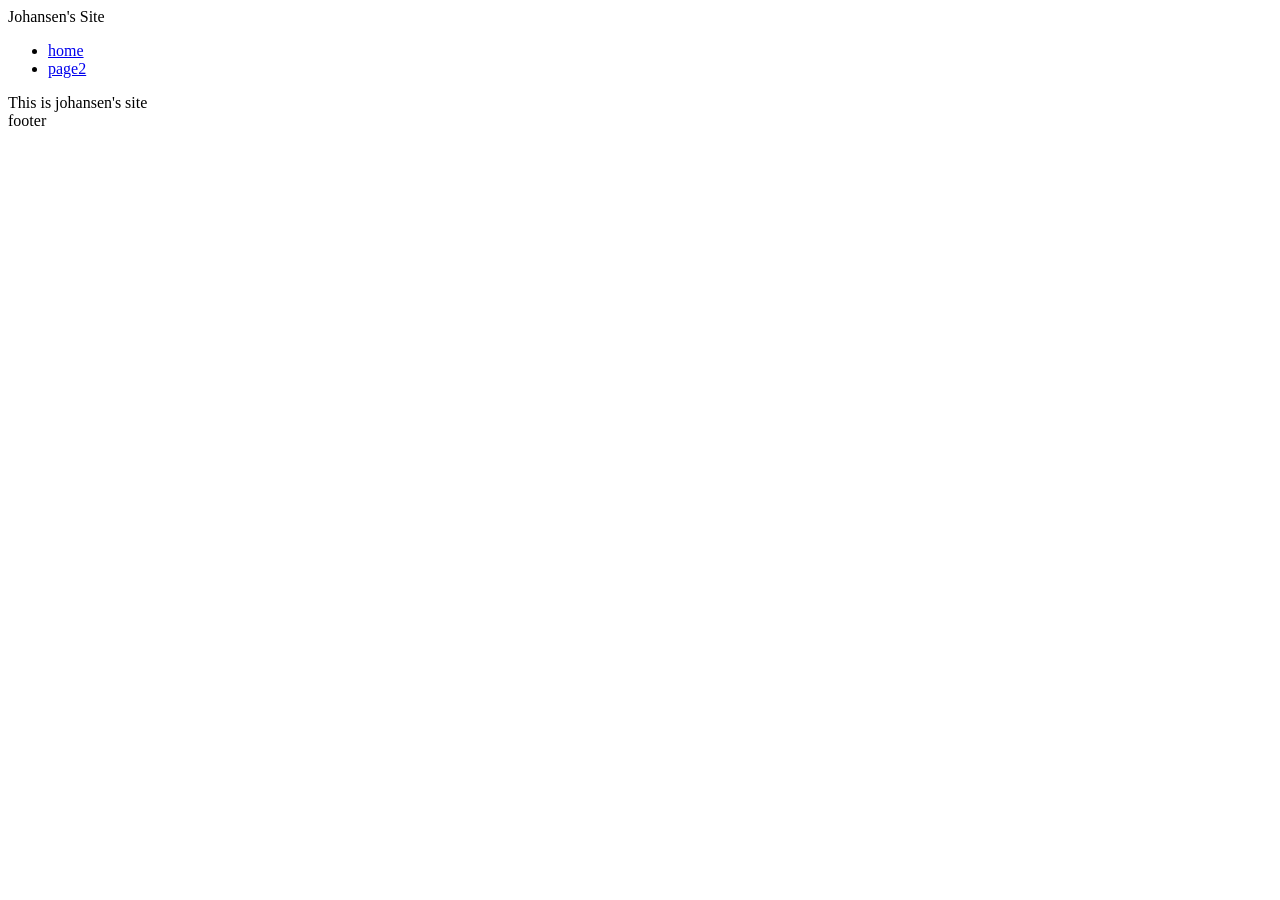
==== page1-game.html @ d49c61af "renamed html files" ====
<!DOCTYPE html>
<html lang="en">
<head>
    <meta charset="UTF-8">
    <meta name="veiwport" content="width=device-width, initial-scale = 1.0">
    <title>Fianl Project</title>
    <link rel="stylesheet" href="/styles/style.css"> 
</head>
<body>
    <header>
        Johansen's Site
    </header>
    <nav>
        <ul>
            <li><a href="index.html">home</a></li>
            <li><a href="page2-scores.html">page2</a></li>           
        </ul>
    </nav>
    <main>
        This is johansen's site
    </main>
    <footer>
        footer
    </footer>
</body>
</html>
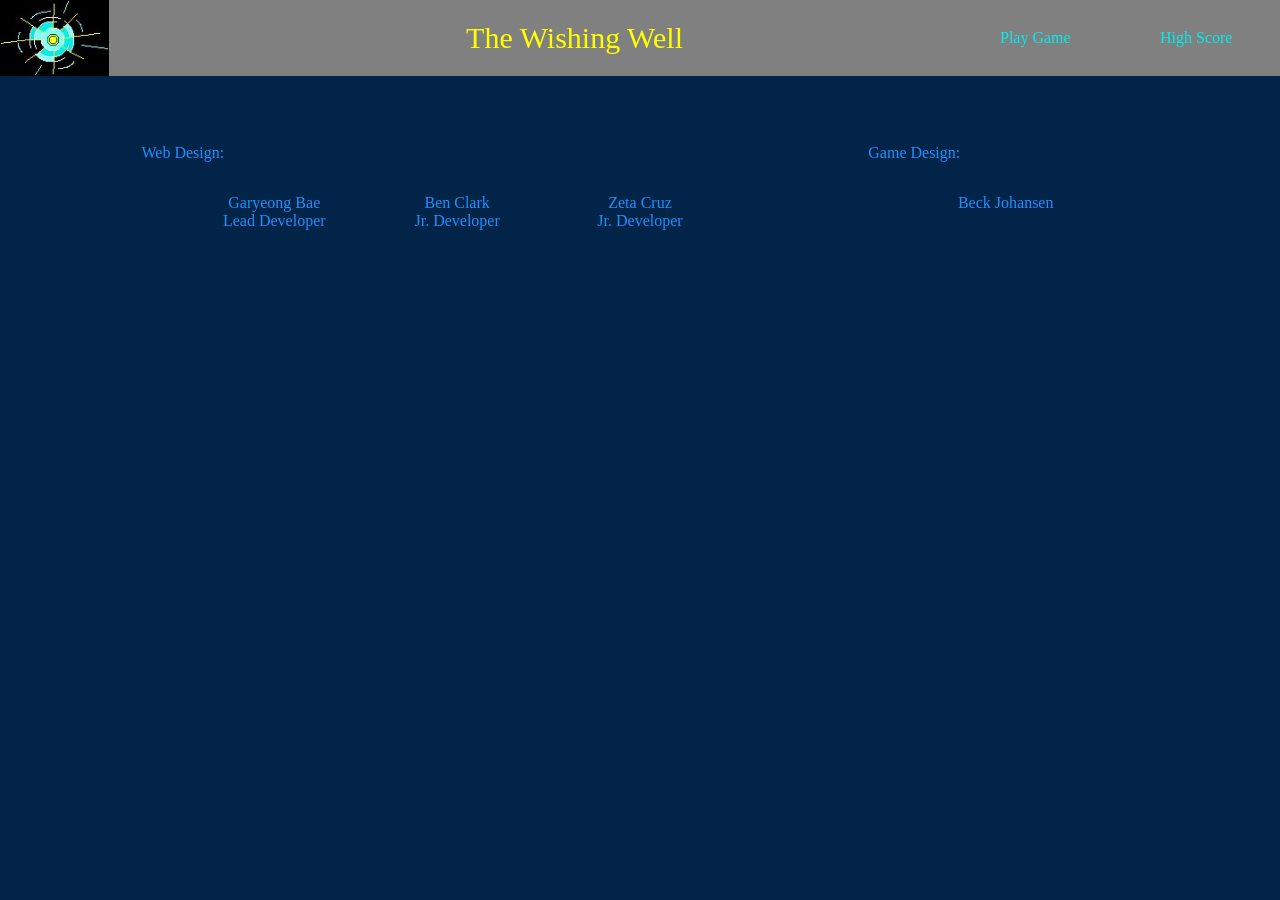
==== commit 8e24816d: "finished css for index and added the same nav bar and footer to page 1 and page 2" ====
--- a/page1-game.html
+++ b/page1-game.html
@@ -3,24 +3,28 @@
 <head>
     <meta charset="UTF-8">
     <meta name="veiwport" content="width=device-width, initial-scale = 1.0">
-    <title>Fianl Project</title>
-    <link rel="stylesheet" href="/styles/style.css"> 
+    <title>The Wishing Well: Game</title>
+    <link rel="stylesheet" href="styles/style-game.css"> 
 </head>
 <body>
-    <header>
-        Johansen's Site
-    </header>
     <nav>
+        <a  id="logo" href="index.html>"><img src="images/logo.jpg" alt="logo image"></a>
         <ul>
-            <li><a href="index.html">home</a></li>
-            <li><a href="page2-scores.html">page2</a></li>           
+            <li id="title">The Wishing Well</li>
+            <li id="playgame"><a href="page1-game.html">Play Game</a></li>
+            <li id="highscore"><a href="page2-scores.html">High Score</a></li>           
         </ul>
     </nav>
     <main>
         This is johansen's site
     </main>
     <footer>
-        footer
+        <p id="web">Web Design:</p>
+        <p id="garyeong">Garyeong Bae <br>Lead Developer</p>
+        <p id="ben">Ben Clark<br>Jr. Developer</p>
+        <p id="zeta">Zeta Cruz<br>Jr. Developer</p>
+        <p id="game">Game Design:</p>
+        <p id="beck">Beck Johansen</p>
     </footer>
 </body>
 </html>
--- a/styles/style-game.css
+++ b/styles/style-game.css
@@ -0,0 +1,95 @@
+body{
+    width: 100%;
+    font-family: Georgia, 'Times New Roman', Times, serif;
+    background-color:#012448;
+    text-align: center;
+    margin: 0 auto;
+}
+nav{
+    width: 100%;
+    height: 76px;
+    background-color: #808080;
+    color: #FFFF00;
+    font-family: 'Times New Roman', Times, serif;
+    position: fixed;
+    display: flex;
+}
+#logo img{
+    height: 76px;
+    width: auto;
+}
+nav ul{
+    height: 66px;
+    width: 100%;
+    list-style-type:none;
+    display: flex;
+    align-self: center;
+    justify-content: right;
+    margin: 0 auto;
+}
+ul li a{
+    text-decoration: none;
+    color: #00EDED;
+    display: flex;
+    align-self: center;
+    justify-self:center;
+}
+ul li a:hover{
+    color: #FFFF00;
+}
+ul li{
+    padding: 30px 40px;
+    min-width: 80px;
+    margin: 0;
+    align-self: center;
+}
+ul li:hover{
+    background-color: #012448;
+}
+#title{
+    font-size: 30px;
+    margin-left: 40px;
+    width: 100%;
+    min-width: 250px;
+    padding: 10px 40px;
+}
+#title:hover{
+    background-color: #808080;
+}
+footer{
+    width: 100%;
+    color:dodgerblue;
+    justify-content: center;
+    display: grid;
+    grid-template-columns: 1fr 1fr 1fr 1fr 1fr 1fr 1fr;
+    grid-template-rows: 50px 50px;
+    margin: 0 auto;
+    padding: 100px 0px;
+}
+#web{
+    grid-column: 1/3;
+    grid-row: 1/2;
+}
+#garyeong{
+    grid-column: 2/3;
+    grid-row: 2/3;
+}
+#ben{
+    grid-column: 3/4;
+    grid-row: 2/3;
+}
+#zeta{
+    grid-column: 4/5;
+    grid-row: 2/3;
+}
+#game{
+    grid-column: 5/7;
+    grid-row: 1/2;
+}
+#beck{
+    grid-column: 6/7;
+    grid-row: 2/3;
+}
+footer p{
+    padding: 10px;
+}
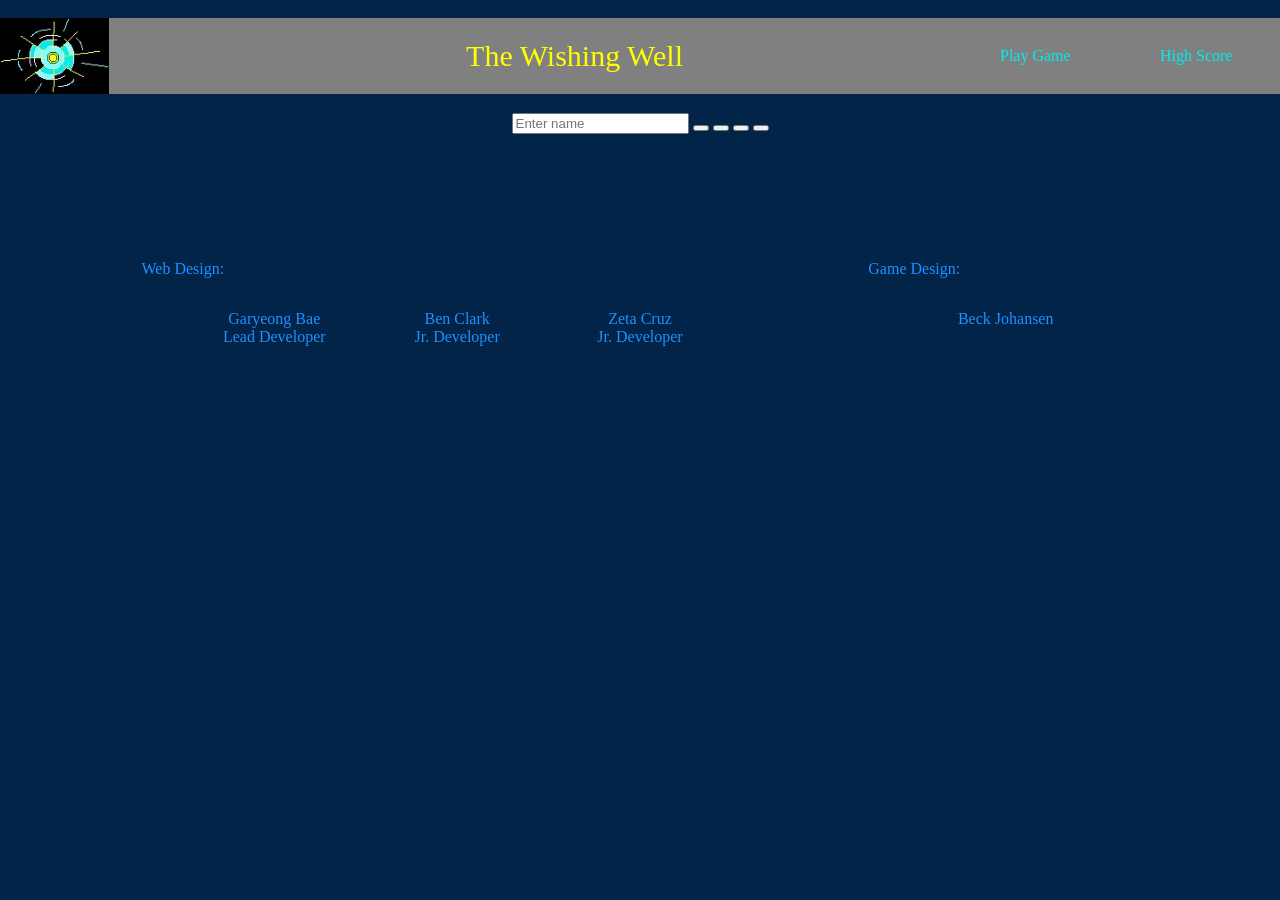
==== commit 4bddabcd: "uploaded the game" ====
--- a/page1-game.html
+++ b/page1-game.html
@@ -2,13 +2,15 @@
 <html lang="en">
 <head>
     <meta charset="UTF-8">
-    <meta name="veiwport" content="width=device-width, initial-scale = 1.0">
+    <meta name="viewport" content="width=device-width, initial-scale = 1.0">
     <title>The Wishing Well: Game</title>
     <link rel="stylesheet" href="styles/style-game.css"> 
+    <link rel="stylesheet" href="https://pyscript.net/releases/2026.3.1/core.css" />
+    <script type="module" src="https://pyscript.net/releases/2026.3.1/core.js"></script>
 </head>
 <body>
     <nav>
-        <a  id="logo" href="index.html>"><img src="images/logo.jpg" alt="logo image"></a>
+        <a  id="logo" href="index.html"><img src="images/logo.jpg" alt="logo image"></a>
         <ul>
             <li id="title">The Wishing Well</li>
             <li id="playgame"><a href="page1-game.html">Play Game</a></li>
@@ -16,7 +18,32 @@
         </ul>
     </nav>
     <main>
-        This is johansen's site
+        <!-- <img id="health-img" src="images/heart-icon.png">
+        <p id="health-label">
+        <img id="wish" src="images/logo.png">
+        <img id="sword" src="images/sword-icon.png">
+        <img id="hook" src="images/hook-icon.png">
+        <img id="potions" src="images/health-potion-icon.png">
+        <img id="lost-wish-1" src="images/lost-wish-icon.png">
+        <img id="lost-wish-2" src="images/lost-wish-icon.png"> -->
+        <img id="health-img" src="images/heart-icon.png">
+        <p id="health-label"></p>
+        <img id="wish">
+        <img id="sword">
+        <img id="hook">
+        <img id="potions">
+        <img id="lost-wish-1">
+        <img id="lost-wish-2">
+
+        <img id="room-img">
+        <h2 id="room-txt"></h2>
+        <input type="text" id="txt-input" placeholder="Enter name">
+        <button id="btn1"></button>
+        <button id="btn2"></button>
+        <button id="btn3"></button>
+        <button id="btn4"></button>
+
+
     </main>
     <footer>
         <p id="web">Web Design:</p>
@@ -26,5 +53,6 @@
         <p id="game">Game Design:</p>
         <p id="beck">Beck Johansen</p>
     </footer>
+<script type="py" config="pyscript.json" src="game.py"></script>
 </body>
 </html>
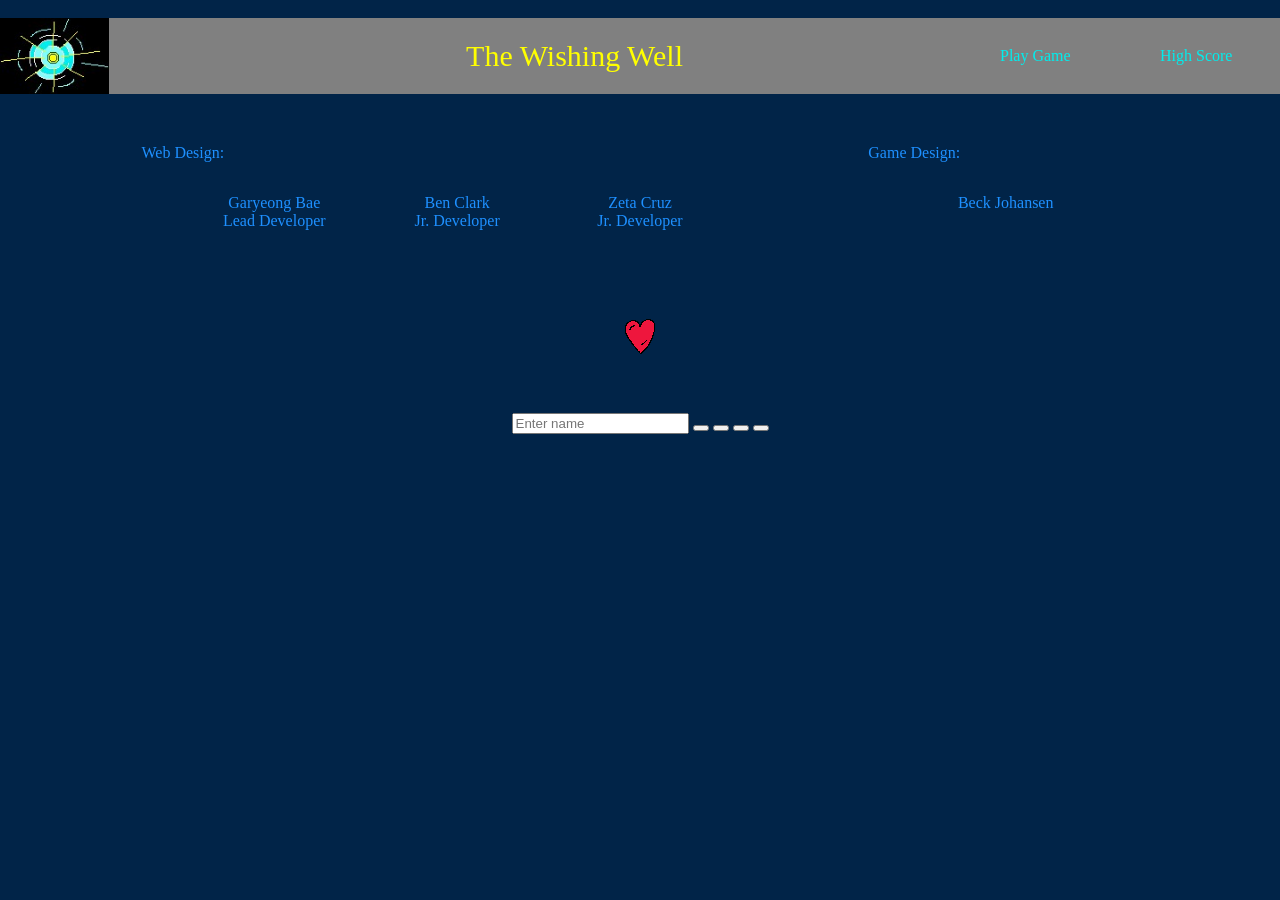
==== commit 6d80af4e: "updated the game" ====
--- a/page1-game.html
+++ b/page1-game.html
@@ -26,7 +26,19 @@
         <img id="potions" src="images/health-potion-icon.png">
         <img id="lost-wish-1" src="images/lost-wish-icon.png">
         <img id="lost-wish-2" src="images/lost-wish-icon.png"> -->
-        <img id="health-img" src="images/heart-icon.png">
+        
+
+
+    </main>
+    <footer>
+        <p id="web">Web Design:</p>
+        <p id="garyeong">Garyeong Bae <br>Lead Developer</p>
+        <p id="ben">Ben Clark<br>Jr. Developer</p>
+        <p id="zeta">Zeta Cruz<br>Jr. Developer</p>
+        <p id="game">Game Design:</p>
+        <p id="beck">Beck Johansen</p>
+    </footer>
+    <img id="health-img" src="images/heart-icon.png">
         <p id="health-label"></p>
         <img id="wish">
         <img id="sword">
@@ -42,17 +54,6 @@
         <button id="btn2"></button>
         <button id="btn3"></button>
         <button id="btn4"></button>
-
-
-    </main>
-    <footer>
-        <p id="web">Web Design:</p>
-        <p id="garyeong">Garyeong Bae <br>Lead Developer</p>
-        <p id="ben">Ben Clark<br>Jr. Developer</p>
-        <p id="zeta">Zeta Cruz<br>Jr. Developer</p>
-        <p id="game">Game Design:</p>
-        <p id="beck">Beck Johansen</p>
-    </footer>
 <script type="py" config="pyscript.json" src="game.py"></script>
 </body>
 </html>
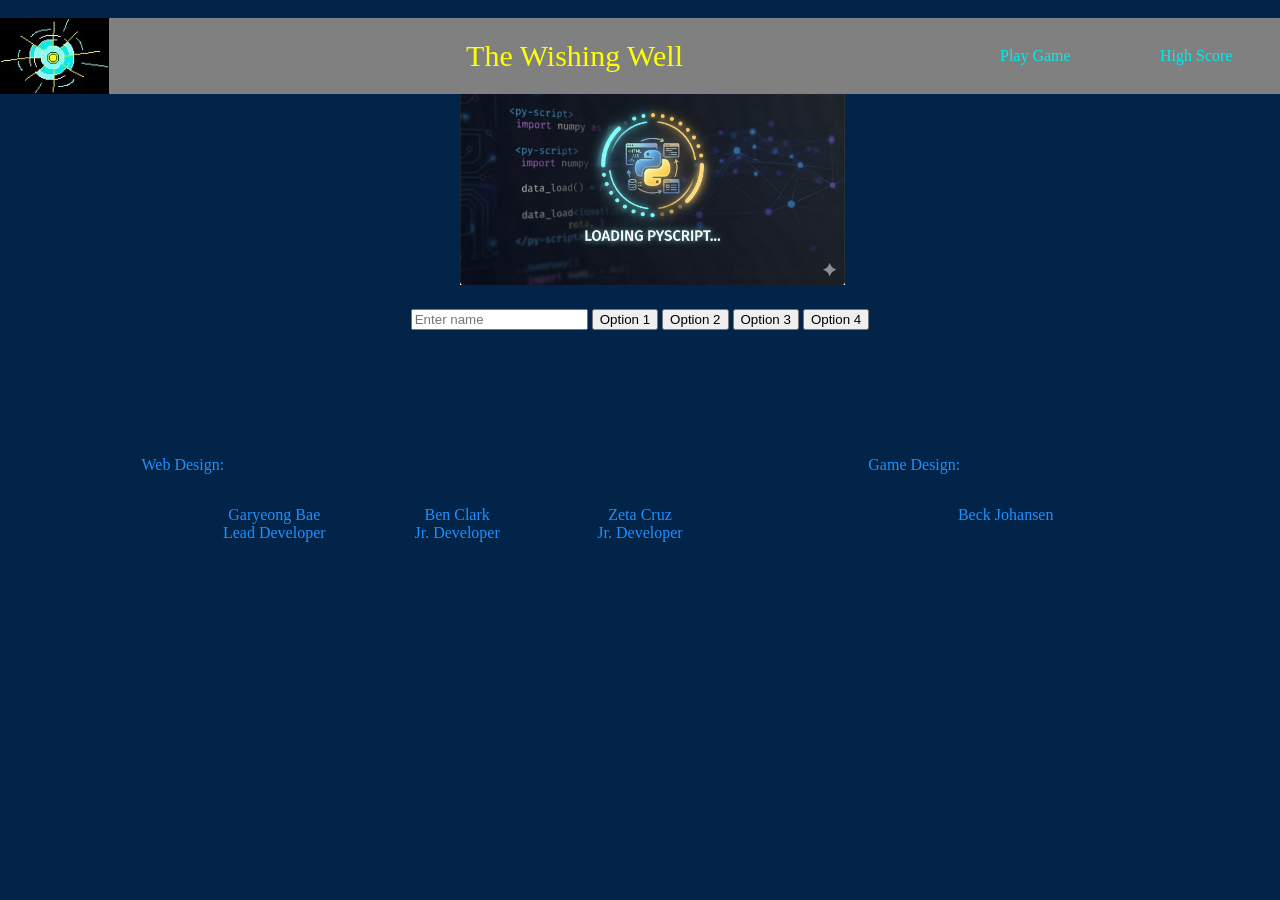
==== commit 55a13fb0: "Game done" ====
--- a/page1-game.html
+++ b/page1-game.html
@@ -18,15 +18,22 @@
         </ul>
     </nav>
     <main>
-        <!-- <img id="health-img" src="images/heart-icon.png">
-        <p id="health-label">
-        <img id="wish" src="images/logo.png">
-        <img id="sword" src="images/sword-icon.png">
-        <img id="hook" src="images/hook-icon.png">
-        <img id="potions" src="images/health-potion-icon.png">
-        <img id="lost-wish-1" src="images/lost-wish-icon.png">
-        <img id="lost-wish-2" src="images/lost-wish-icon.png"> -->
-        
+        <img id="health-img" src="images/heart-icon.png">
+        <p id="health-label"></p>
+        <img id="wish">
+        <img id="sword">
+        <img id="hook">
+        <img id="potions">
+        <img id="lost-wish-1">
+        <img id="lost-wish-2">
+
+        <img id="room-img" src="images/loading-screen.png">
+        <h2 id="room-txt"></h2>
+        <input type="text" id="txt-input" placeholder="Enter name">
+        <button id="btn1">Option 1</button>
+        <button id="btn2">Option 2</button>
+        <button id="btn3">Option 3</button>
+        <button id="btn4">Option 4</button>
 
 
     </main>
@@ -38,22 +45,7 @@
         <p id="game">Game Design:</p>
         <p id="beck">Beck Johansen</p>
     </footer>
-    <img id="health-img" src="images/heart-icon.png">
-        <p id="health-label"></p>
-        <img id="wish">
-        <img id="sword">
-        <img id="hook">
-        <img id="potions">
-        <img id="lost-wish-1">
-        <img id="lost-wish-2">
 
-        <img id="room-img">
-        <h2 id="room-txt"></h2>
-        <input type="text" id="txt-input" placeholder="Enter name">
-        <button id="btn1"></button>
-        <button id="btn2"></button>
-        <button id="btn3"></button>
-        <button id="btn4"></button>
 <script type="py" config="pyscript.json" src="game.py"></script>
 </body>
 </html>
